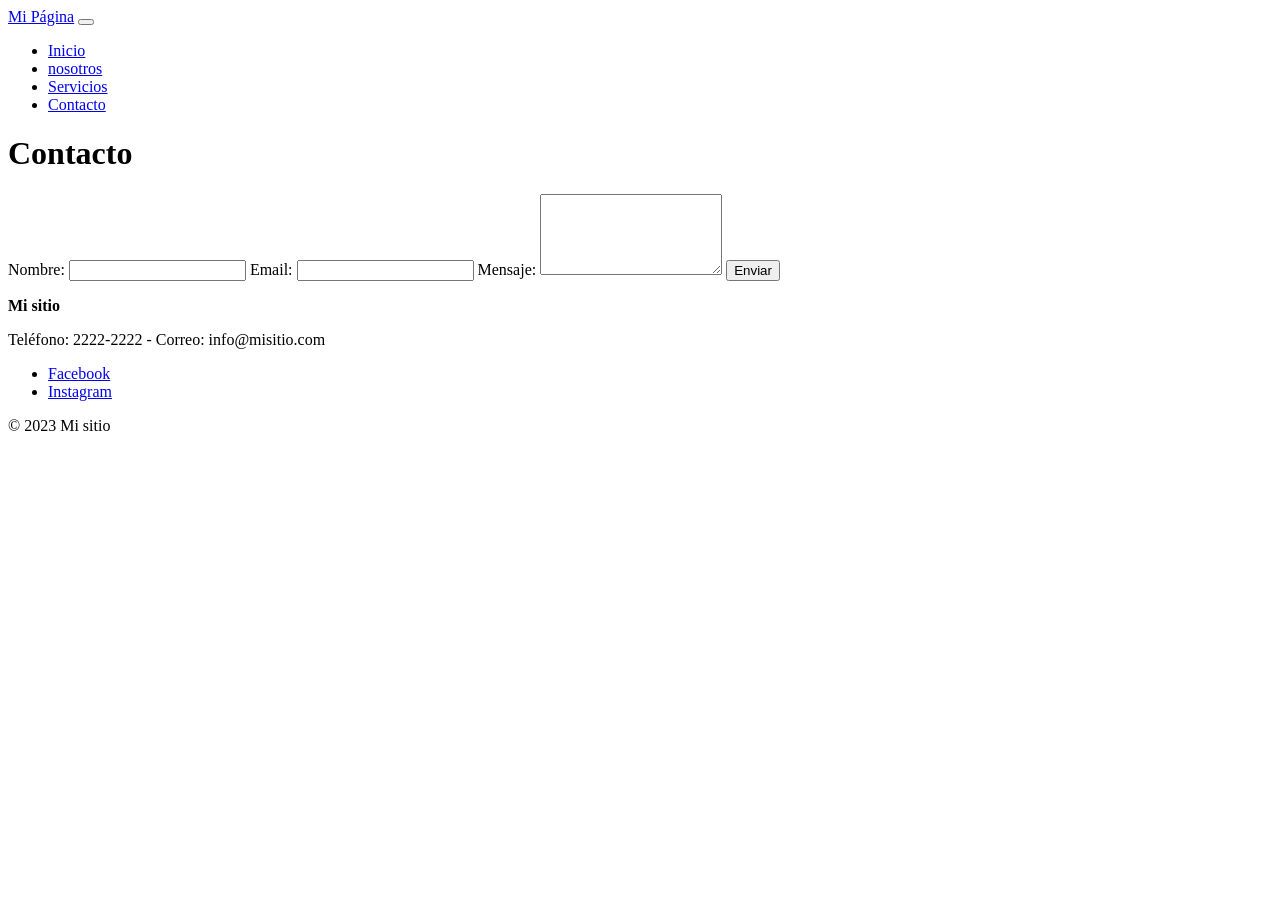
==== contacto.html @ 602682ba "segunda clase header, formulario y galeria" ====
<!DOCTYPE html>
<html lang="es">
<head>
    <meta charset="UTF-8">
    <meta name="viewport" content="width=device-width, initial-scale=1.0">
    <title>Mi Página</title>
    <link rel="stylesheet" href="./css/estilos.css">

</head>
<body>
    <header>
        <a href="./index.html"class="logo">Mi Página</a>
        <button class="Hamburgesa" id="btmenu">
            <span></span>
            <span></span>
            <span></span>
        </button>
        <nav>
            <ul>
                <li><a href="./index.html">Inicio</a></li>
                <li><a href="./nosotros.html">nosotros</a></li>
                <li><a href="./servicios.html">Servicios</a></li>
                <li><a href="./contacto.html">Contacto</a></li>
            </ul>
        </nav>
    </header>
    <main>
        <h1>Contacto</h1>
        <form action="enviar.php" method="post">
            <label for="nombre">Nombre:</label>
            <input type="text" id="nombre" name="nombre" required>

            <label for="email">Email:</label>
            <input type="email" id="email" name="email" required>

            <label for="mensaje">Mensaje:</label>
            <textarea id="mensaje" name="mensaje" rows="5" required></textarea>

            <button type="submit">Enviar</button>
        </form>
    </main>
    <footer>
        <div>
            <p><strong>Mi sitio</strong>
            </p>
            <p>Teléfono: 2222-2222 - Correo: info@misitio.com</p>
            
        </div>
        <ul>
            <li><a href="https://www.facebook.com/" target="_blank">Facebook</a></li>
            <li><a href="https://www.instagram.com/" target="_blank">Instagram</a></li>
        </ul>
        <p>&copy; 2023 Mi sitio</p>
    </footer>
    <script src="./js/main.js"></script>
</body>
</html>
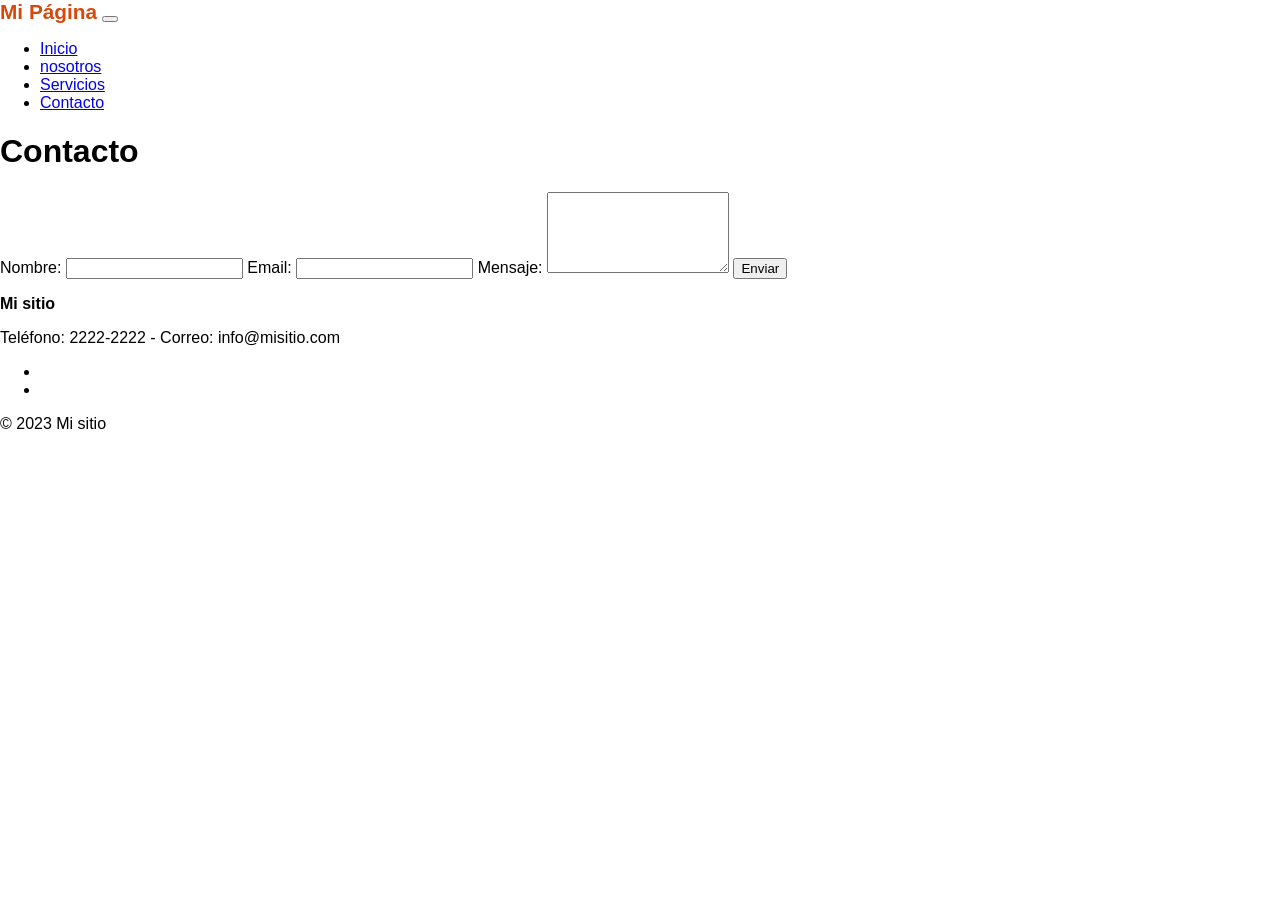
==== commit bb68484d: "clase 5" ====
--- a/contacto.html
+++ b/contacto.html
@@ -26,7 +26,7 @@
     </header>
     <main>
         <h1>Contacto</h1>
-        <form action="enviar.php" method="post">
+        <form action="enviar.php" method="post" class="formulario">
             <label for="nombre">Nombre:</label>
             <input type="text" id="nombre" name="nombre" required>
 
--- a/css/estilos.css
+++ b/css/estilos.css
@@ -0,0 +1,209 @@
+/* Reset de estilos */
+*{
+    box-sizing: border-box;
+}
+body{
+    margin: 0;
+    font-family:Arial, Helvetica, sans-serif;
+    color: var(--color-texto);
+}
+
+:root{
+    --color-principal: #d7480b;
+    --color-texto: #000000;
+    --ancho-max:1140px 
+}
+.contenedor{
+    width: 100%;
+    max-width: var(--ancho-max);
+    margin: 0 auto;
+    padding: 0 1rem;
+}
+/* Estilos del header */
+.header{
+    display: flex;
+    justify-content:space-between;
+    align-items: center;
+    padding: 1rem;
+}
+
+.logo{
+    font-size: 1.3rem;
+    font-weight:bolder;
+    color: var(--color-principal);
+    text-decoration:none;
+
+}
+
+.menu ul{
+display: flex;
+gap: 1.5rem;
+list-style:none;
+margin: 0;
+padding: 0;
+}
+
+.menu a{
+    color: var(--color-texto);
+text-decoration:none;
+}
+
+.menu a:hover{
+    color: var(--color-principal);
+}
+
+.hamburguesa{
+  display:flex;
+  flex-direction:column;
+  gap: 5px;
+  padding: 0.5rem;
+  background:none;
+  border:0;
+  cursor:pointer;
+
+}
+
+.hamburguesa span{
+    display:block;
+    width: 26px;
+    height:3px;
+    background-color:var(--color-texto);
+    border-radius: 2px;
+    transition: transform .2s, opacity .2s; /*animar en clase 4*/
+}
+
+/*Portada */
+
+.portada{
+    padding: 3rem 1rem;
+    text-align:center;
+    background-color: var(--color-principal);
+    color: #fff;
+}
+
+.portada h1{
+    margin: 0 0 1rem;
+    font-size: 1.8rem;
+}
+.boton{
+display:inline-block;
+padding: 0.6rem 1.2rem;
+background-color: var(--color-principal);
+color: #fff;
+text-decoration:none;
+border-radius: 5px;
+font-weight: bold;
+}
+
+.portada .boton{
+    background-color: #fff;
+    color: var(--color-principal);
+}
+
+/*footer*/
+.footer{
+    display:flex;
+    flex-direction:column;
+    gap: 1rem;
+    padding: 2rem 1rem;
+    background-color: #222;
+    color: #fff;
+    text-align:center;
+}
+
+footer a{
+    color: #fff;
+    text-decoration:none;
+
+}
+
+.redes{
+    display:flex;
+    justify-content:center;
+    gap: 1rem;
+    list-style:none;
+    margin:0;
+    padding:0;
+}
+
+.cards { display: flex; flex-wrap: wrap; gap: 1rem; }
+
+.tarjeta {
+  width: 100%;
+  height: auto;
+  background: #fff;
+  border-radius: 8px;
+  box-shadow: 0px 20px 6px rgba(0,0,0,.1);
+  overflow: hidden;
+  transition: transform .2s;
+}
+.tarjeta:hover { transform: translateY(-4px); }
+
+@media (min-width: 701px) { 
+
+    .tarjeta { width: 45%; } 
+}
+@media (min-width: 991px) { 
+    .tarjeta { width: calc(33.333% - .67rem); }
+ }
+
+ /*acoordion*/
+ .accordion .titulo {
+  width: 100%;
+  padding: 1rem;
+  text-align: left;
+  font-size: 1rem;
+  background: #f1f3f5;
+  border: 0;
+  border-bottom: 5px solid #ddd;
+  cursor: pointer;
+}
+
+
+
+.accordion .contenido { display: none; padding: 0 1rem; }
+.accordion .item.activo .contenido { display: block; }
+
+
+/* base: celular */
+.menu { display: none; }        /* lo abrirá la hamburguesa */
+
+.header { flex-wrap: wrap; }          /* el menú abierto baja a otra línea */
+.menu { width: 100%; }
+.menu.abierto { display: block; }
+.menu.abierto ul { flex-direction: column; padding-top: 1rem; }
+@media (min-width: 501px) {
+
+  .portada h1 { font-size: 2.1rem; }
+}
+
+@media (min-width: 701px) {
+  .portada { padding: 4rem 2rem; }
+  .footer {
+    flex-direction: row;
+    justify-content: space-between;
+    align-items: center;
+    text-align: left;
+  }
+}
+
+@media (min-width: 991px) {
+  .menu { display: block; }       /* menú normal en pantalla grande */
+  .hamburguesa { display: none; }
+  .portada h1 { font-size: 2.6rem; }
+  .menu { display: block; width: auto; }   /* siempre visible en escritorio */
+.hamburguesa { display: none; }
+.menu.abierto ul { flex-direction: row; padding-top: 0; }
+}
+
+.hamburguesa.activo span:nth-child(1) { transform: translateY(8px) rotate(45deg); }
+.hamburguesa.activo span:nth-child(2) { opacity: 0; }
+.hamburguesa.activo span:nth-child(3) { transform: translateY(-8px) rotate(-45deg); }
+
+
+.cards img{
+    width: 100%;
+    height: 200px;
+    object-fit: contain;
+   
+}
